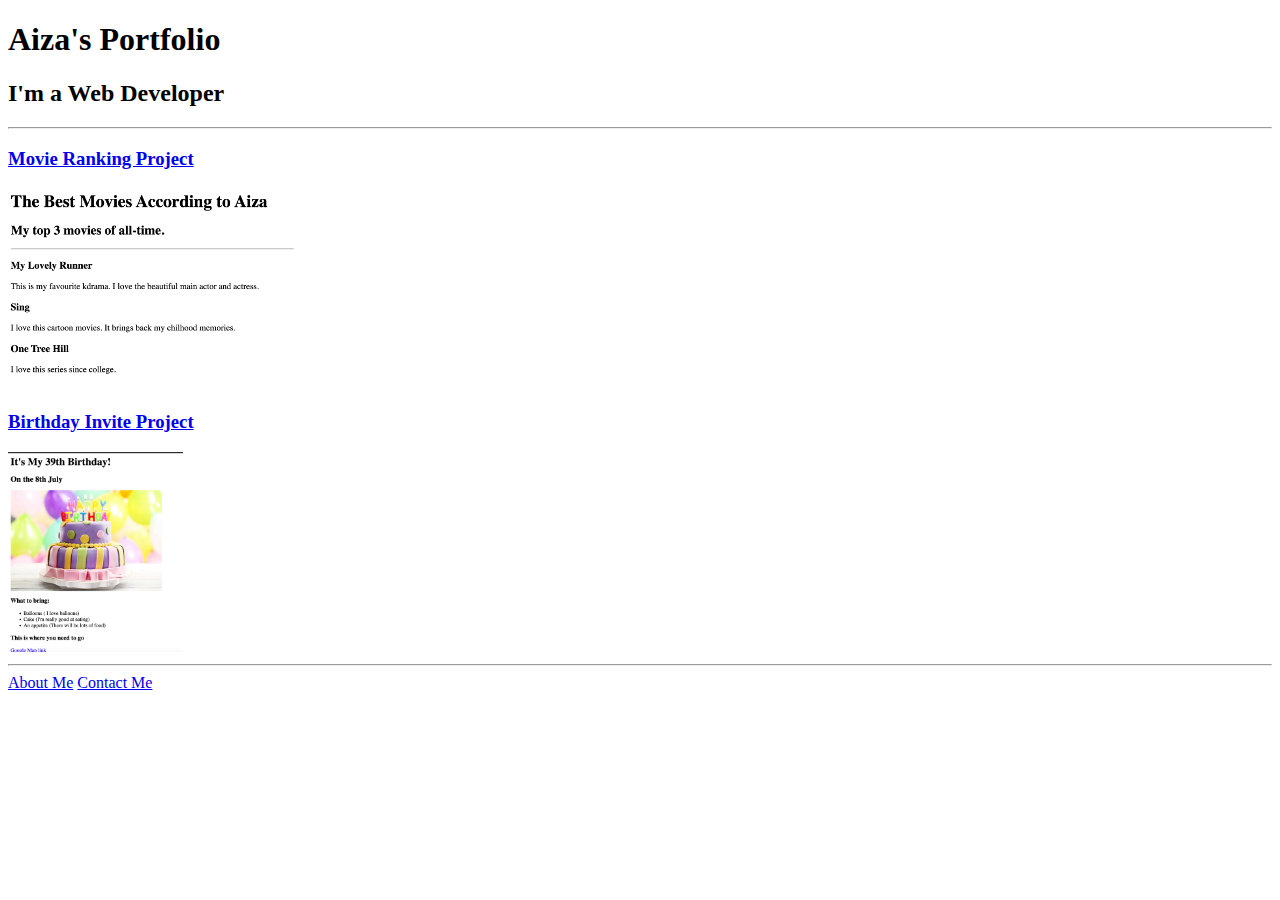
==== index.html @ a7f69de1 "Add files via upload" ====
<!-- TODO 1: Create the HTML Boilerplate -->

<!DOCTYPE html>
<html lang="en">
<head>
    <meta charset="UTF-8">
    <meta name="viewport" content="width=device-width, initial-scale=1.0">
    <title>Aiza's Portfolio</title>
    <h1> Aiza's Portfolio</h1>
    <h2> I'm a Web Developer</h2>
    <hr>
    <h3> <a href="./public/movie-ranking.html"> Movie Ranking Project</a></h3>
         <img src="./assets/images/Aiza movie ranking.png" height="200" alt="movie ranking" />

    <h3> <a href="./public/birthday-invite.html"> Birthday Invite Project </a></h3>
         <img src="./assets/images/Aiza birthday invite.png" height="200" alt="birthday invite" >

    <hr/>
        <a href="./public/about.html"> About Me</a>
        <a href="./public/contact.html">Contact Me</a>

</head>
<body>
    
</body>
</html>

<!-- TODO 2: Add Your previous projects' HTML into the public folder -->

<!-- TODO 3: Take screenshots of your project previews and add the images to the images folder -->

<!-- TODO 4: Add titles/subtitles etc. -->

<!-- TODO 5: Add a link to the project pages -->

<!-- TODO 6: Add images to show the project previews
HINT for TODO 6: You can use the height attribute set to 200 to make the image smaller:
https://developer.mozilla.org/en-US/docs/Web/HTML/Element/img#attr-height -->

<!-- TODO 7: Add the Contact Me and About Me page links -->
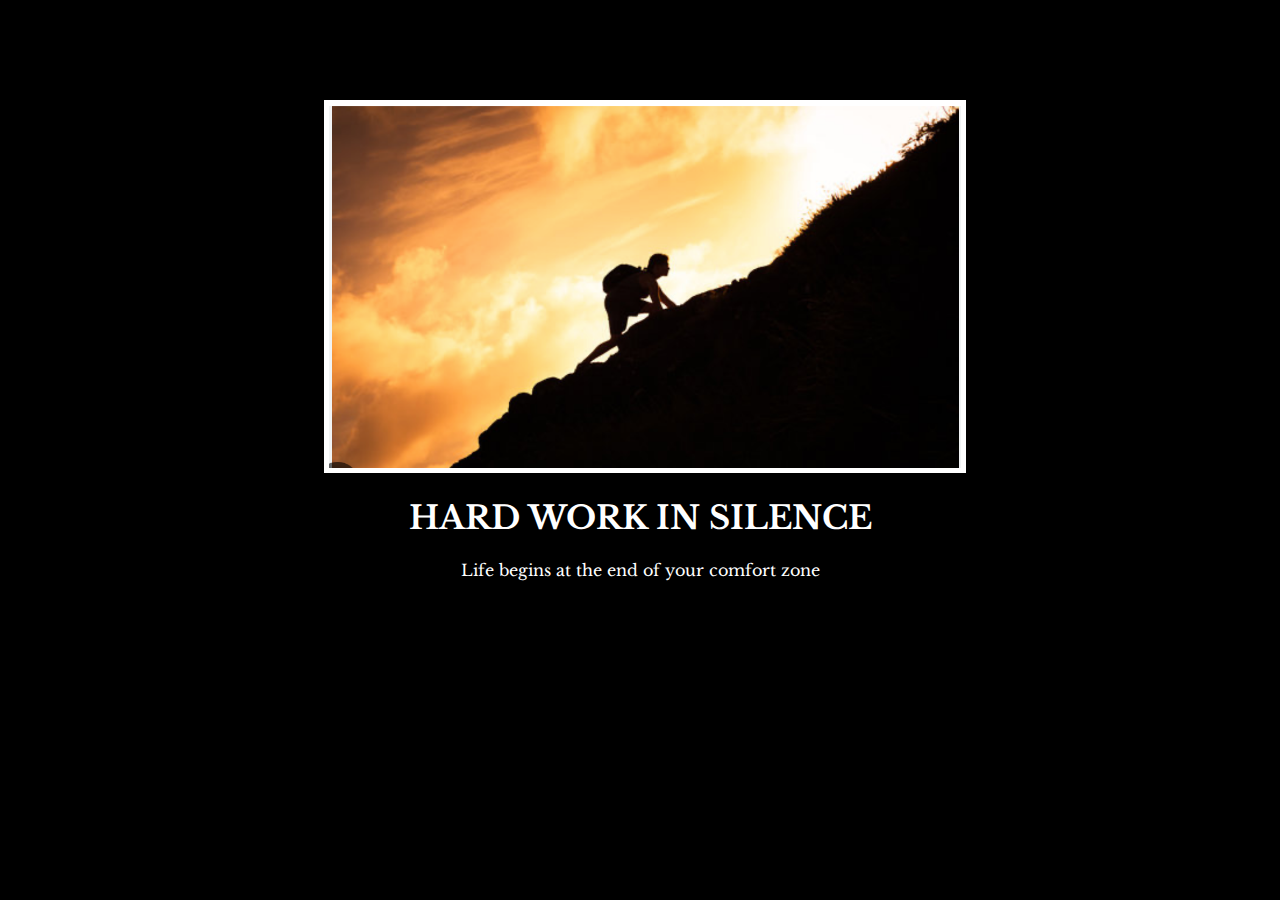
==== commit 0a81cd45: "Add files via upload" ====
--- a/index.html
+++ b/index.html
@@ -1,40 +1,39 @@
-<!-- TODO 1: Create the HTML Boilerplate -->
+<!-- 
+  TODO: Create a motivational post website.
+Style it how ever you like. 
+Look at the goal image for inspiration.
+But it must have the following features:
+1. The main h1 text should be using the Regular Libre Baskerville Font from Google Fonts:
+  https://fonts.google.com/specimen/Libre+Baskerville
+2. The text should be white and background black.
+3. Add your own image into the images folder inside assets. It should have a 5px white border.
+4. The text should be center aligned.
+5. Create a div to contain the h1, p and img elements. Adjust the margins so that the image and text are centered on the page. 
+  Hint: You horizontally center a div by giving it a width of 50% and a margin-left of 25%.
+  Hint: Set the image to have a width of 100% so it fills the div. 
+6. Read about the text-transform property on MDN docs to make the h1 uppercase with CSS.
+  https://developer.mozilla.org/en-US/docs/Web/CSS/text-transform 
+-->
 
 <!DOCTYPE html>
 <html lang="en">
 <head>
-    <meta charset="UTF-8">
-    <meta name="viewport" content="width=device-width, initial-scale=1.0">
-    <title>Aiza's Portfolio</title>
-    <h1> Aiza's Portfolio</h1>
-    <h2> I'm a Web Developer</h2>
-    <hr>
-    <h3> <a href="./public/movie-ranking.html"> Movie Ranking Project</a></h3>
-         <img src="./assets/images/Aiza movie ranking.png" height="200" alt="movie ranking" />
-
-    <h3> <a href="./public/birthday-invite.html"> Birthday Invite Project </a></h3>
-         <img src="./assets/images/Aiza birthday invite.png" height="200" alt="birthday invite" >
-
-    <hr/>
-        <a href="./public/about.html"> About Me</a>
-        <a href="./public/contact.html">Contact Me</a>
-
+  
+  <meta charset="UTF-8">
+  <meta name="viewport" content="width=device-width, initial-scale=1.0">
+  <title>Motivational Meme</title>
+    <link rel="stylesheet" href="./style.css"/>
+    <link rel="preconnect" href="https://fonts.googleapis.com">
+    <link rel="preconnect" href="https://fonts.gstatic.com" crossorigin>
+    <link href="https://fonts.googleapis.com/css2?family=Libre+Baskerville:ital,wght@0,400;0,700;1,400&display=swap" rel="stylesheet">
+ 
 </head>
 <body>
-    
+<div class="poster"> 
+  <img class="motivation-img"   src="./assets/images/Success.png" alt="success photo"/>
+<h1> Hard Work in Silence</h1>
+<p> Life begins at the end of your comfort zone</p>
+</div>
+
 </body>
-</html>
-
-<!-- TODO 2: Add Your previous projects' HTML into the public folder -->
-
-<!-- TODO 3: Take screenshots of your project previews and add the images to the images folder -->
-
-<!-- TODO 4: Add titles/subtitles etc. -->
-
-<!-- TODO 5: Add a link to the project pages -->
-
-<!-- TODO 6: Add images to show the project previews
-HINT for TODO 6: You can use the height attribute set to 200 to make the image smaller:
-https://developer.mozilla.org/en-US/docs/Web/HTML/Element/img#attr-height -->
-
-<!-- TODO 7: Add the Contact Me and About Me page links -->+</html>--- a/style.css
+++ b/style.css
@@ -0,0 +1,26 @@
+h1 {
+    text-transform: uppercase;
+    size: 3rem;
+}
+   
+
+body {
+    background-color: black;
+    
+}
+
+.poster {
+   text-align: center;
+   color: white;
+   width: 50%;
+   margin-left: 25%;
+   margin-top: 100px;
+   font-family: "Libre Baskerville", serif;
+   
+}
+
+.motivation-img {
+    border: 5px solid white;
+    width:100%;
+}
+
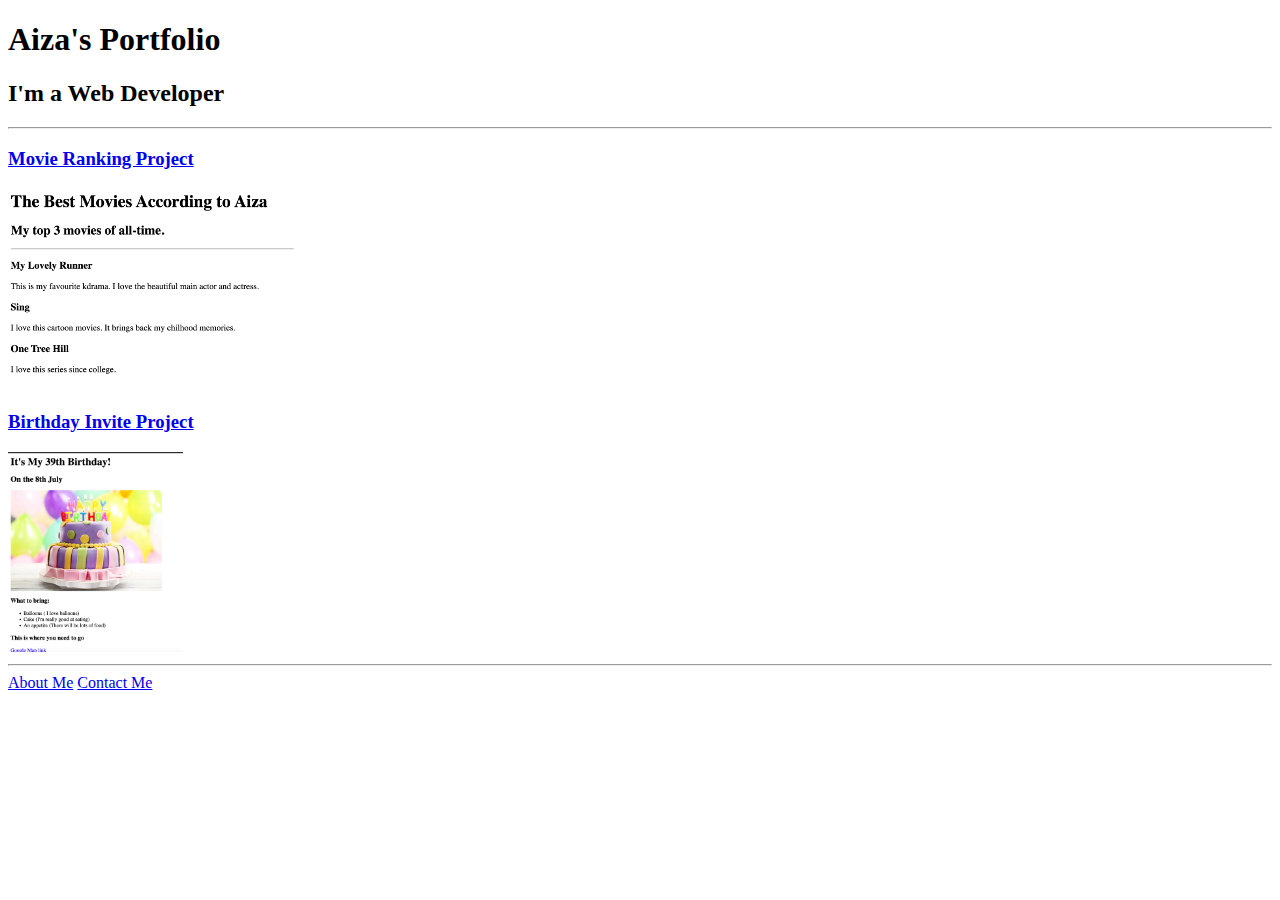
==== commit 647e5bff: "Add files via upload" ====
--- a/index.html
+++ b/index.html
@@ -1,39 +1,40 @@
-<!-- 
-  TODO: Create a motivational post website.
-Style it how ever you like. 
-Look at the goal image for inspiration.
-But it must have the following features:
-1. The main h1 text should be using the Regular Libre Baskerville Font from Google Fonts:
-  https://fonts.google.com/specimen/Libre+Baskerville
-2. The text should be white and background black.
-3. Add your own image into the images folder inside assets. It should have a 5px white border.
-4. The text should be center aligned.
-5. Create a div to contain the h1, p and img elements. Adjust the margins so that the image and text are centered on the page. 
-  Hint: You horizontally center a div by giving it a width of 50% and a margin-left of 25%.
-  Hint: Set the image to have a width of 100% so it fills the div. 
-6. Read about the text-transform property on MDN docs to make the h1 uppercase with CSS.
-  https://developer.mozilla.org/en-US/docs/Web/CSS/text-transform 
--->
+<!-- TODO 1: Create the HTML Boilerplate -->
 
 <!DOCTYPE html>
 <html lang="en">
 <head>
-  
-  <meta charset="UTF-8">
-  <meta name="viewport" content="width=device-width, initial-scale=1.0">
-  <title>Motivational Meme</title>
-    <link rel="stylesheet" href="./style.css"/>
-    <link rel="preconnect" href="https://fonts.googleapis.com">
-    <link rel="preconnect" href="https://fonts.gstatic.com" crossorigin>
-    <link href="https://fonts.googleapis.com/css2?family=Libre+Baskerville:ital,wght@0,400;0,700;1,400&display=swap" rel="stylesheet">
- 
+    <meta charset="UTF-8">
+    <meta name="viewport" content="width=device-width, initial-scale=1.0">
+    <title>Aiza's Portfolio</title>
+    <h1> Aiza's Portfolio</h1>
+    <h2> I'm a Web Developer</h2>
+    <hr>
+    <h3> <a href="./public/movie-ranking.html"> Movie Ranking Project</a></h3>
+         <img src="./assets/images/Aiza movie ranking.png" height="200" alt="movie ranking" />
+
+    <h3> <a href="./public/birthday-invite.html"> Birthday Invite Project </a></h3>
+         <img src="./assets/images/Aiza birthday invite.png" height="200" alt="birthday invite" >
+
+    <hr/>
+        <a href="./public/about.html"> About Me</a>
+        <a href="./public/contact.html">Contact Me</a>
+
 </head>
 <body>
-<div class="poster"> 
-  <img class="motivation-img"   src="./assets/images/Success.png" alt="success photo"/>
-<h1> Hard Work in Silence</h1>
-<p> Life begins at the end of your comfort zone</p>
-</div>
+    
+</body>
+</html>
 
-</body>
-</html>+<!-- TODO 2: Add Your previous projects' HTML into the public folder -->
+
+<!-- TODO 3: Take screenshots of your project previews and add the images to the images folder -->
+
+<!-- TODO 4: Add titles/subtitles etc. -->
+
+<!-- TODO 5: Add a link to the project pages -->
+
+<!-- TODO 6: Add images to show the project previews
+HINT for TODO 6: You can use the height attribute set to 200 to make the image smaller:
+https://developer.mozilla.org/en-US/docs/Web/HTML/Element/img#attr-height -->
+
+<!-- TODO 7: Add the Contact Me and About Me page links -->